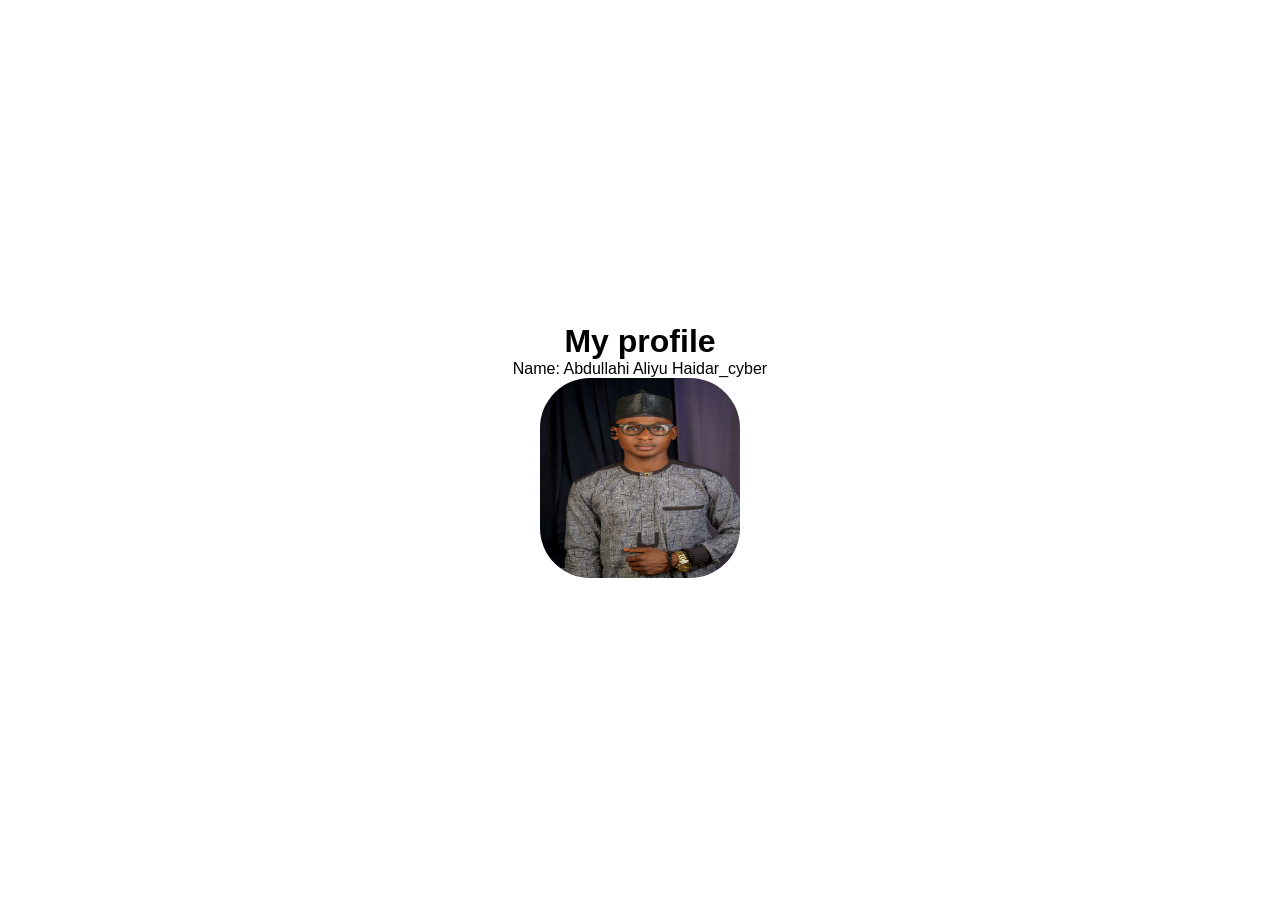
==== main.html @ cd8a4bca "page creared" ====
<!DOCTYPE html>
<html lang="en">
<head>
    <meta charset="UTF-8">
    <meta name="viewport" content="width=device-width, initial-scale=1.0">
    <link rel="stylesheet" href="style.css">
    <title>3MTT project</title>
</head>
<body>
    <main>
        <h1>My profile</h1>
        <p>Name: Abdullahi Aliyu <span>Haidar_cyber</span></p>
        <img src="/my image.jpg" alt="">
    </main>
</body>
</html>
---- style.css ----
*{
    margin: 0;
    padding: 0;
    box-sizing: border-box;
}
body{
    font-family: Arial, Helvetica, sans-serif;
}

body main{
    width: 100%;
    height: 100vh;
    display: flex;
    flex-direction: column;
    justify-content: center;
    align-items: center;
 
    img{
        width: 200px;
        height: 200px;
        border-radius: 50px;
    }
    
}
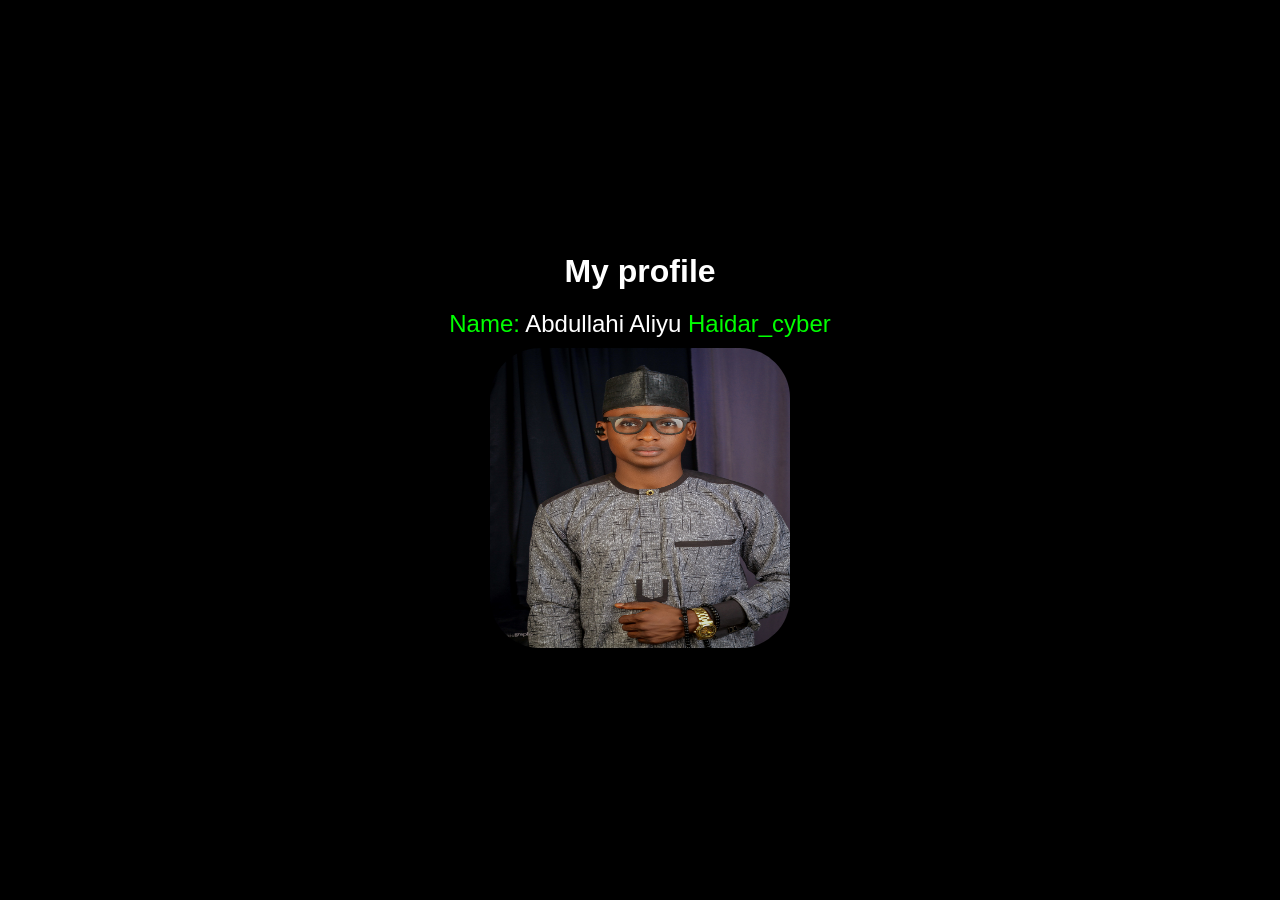
==== commit 1a07d1fb: "styling done" ====
--- a/main.html
+++ b/main.html
@@ -9,7 +9,7 @@
 <body>
     <main>
         <h1>My profile</h1>
-        <p>Name: Abdullahi Aliyu <span>Haidar_cyber</span></p>
+        <p><span>Name:</span> Abdullahi Aliyu <span>Haidar_cyber</span></p>
         <img src="/my image.jpg" alt="">
     </main>
 </body>
--- a/style.css
+++ b/style.css
@@ -14,11 +14,27 @@
     flex-direction: column;
     justify-content: center;
     align-items: center;
+    background-color: #000000;
  
     img{
-        width: 200px;
-        height: 200px;
+        width: 300px;
+        height: 300px;
         border-radius: 50px;
     }
     
+    h1{
+        font-size: 2rem;
+        margin-bottom: 20px;
+        color: #fff;
+    }
+
+        p{
+            font-size: 1.5rem;
+            color: #fff;
+            margin-bottom: 10px;
+
+            span{
+                color: #00ff00;
+            }
+        }
 }
